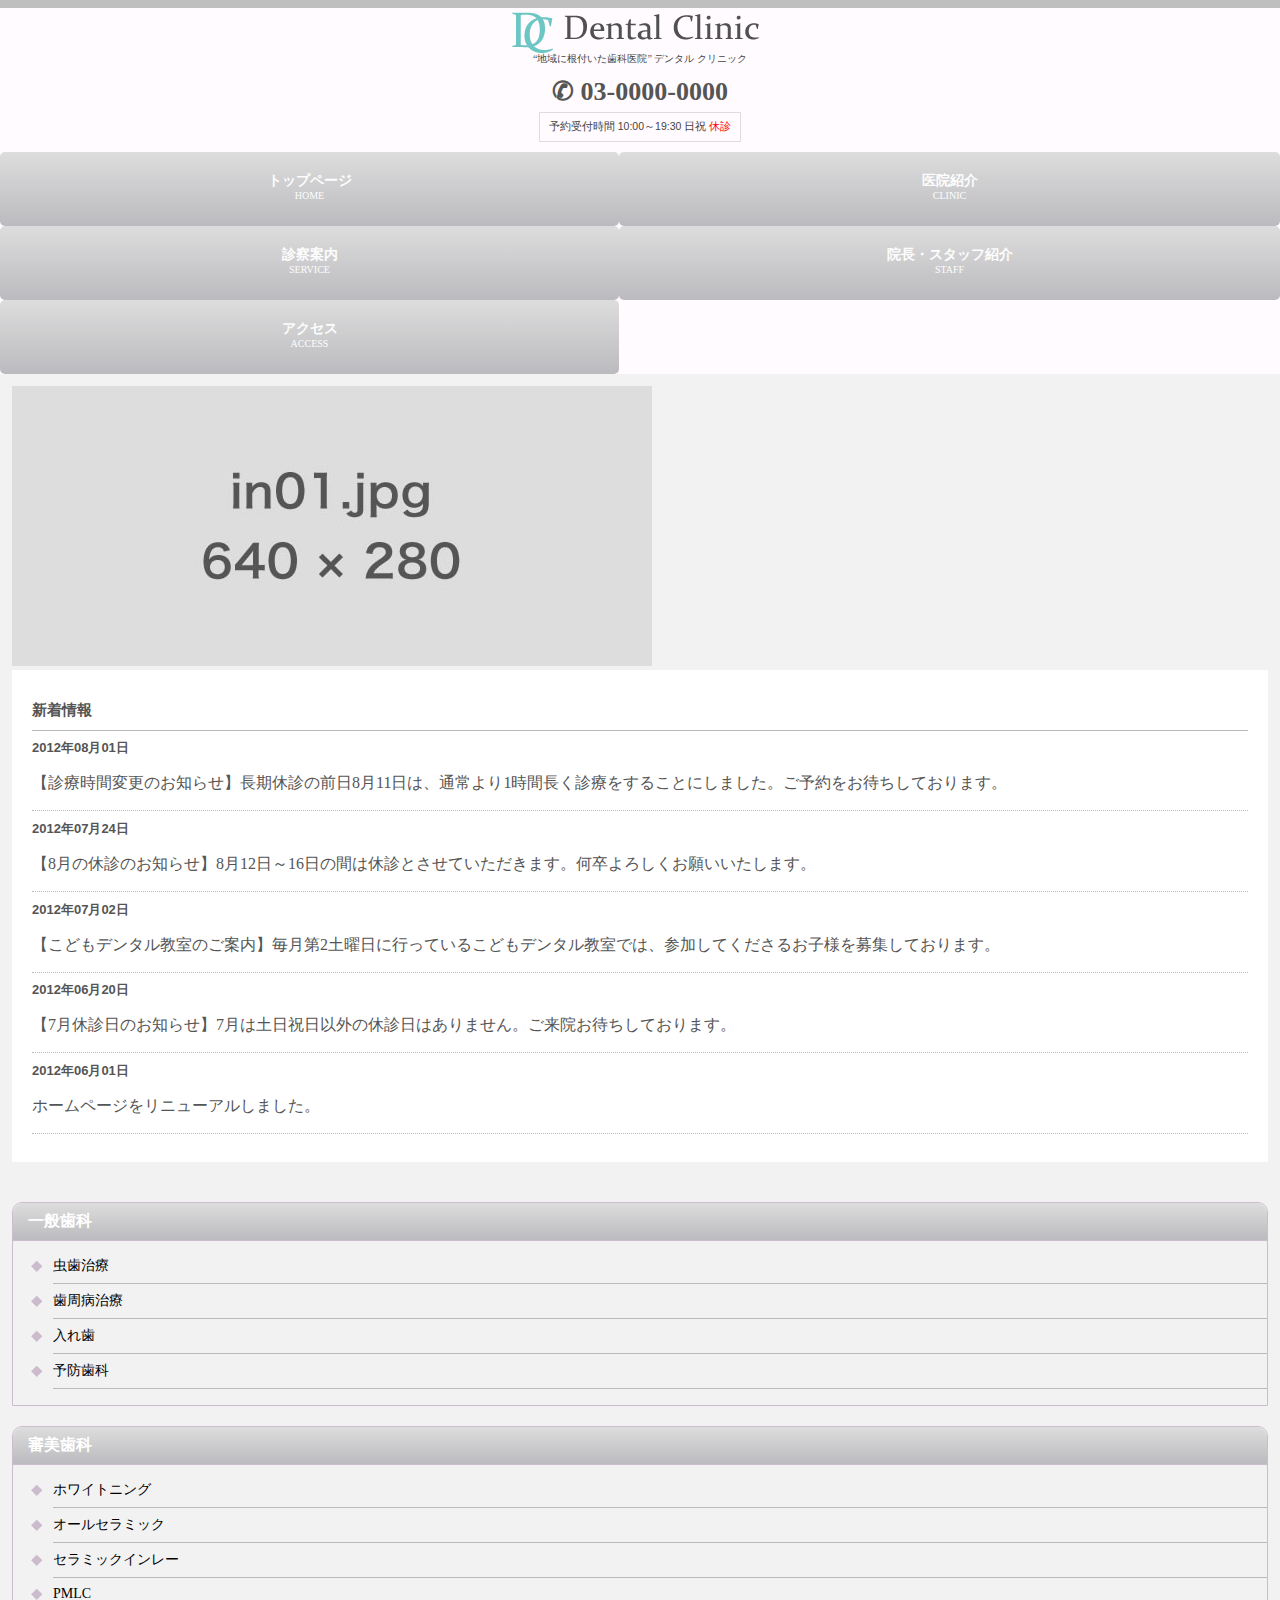
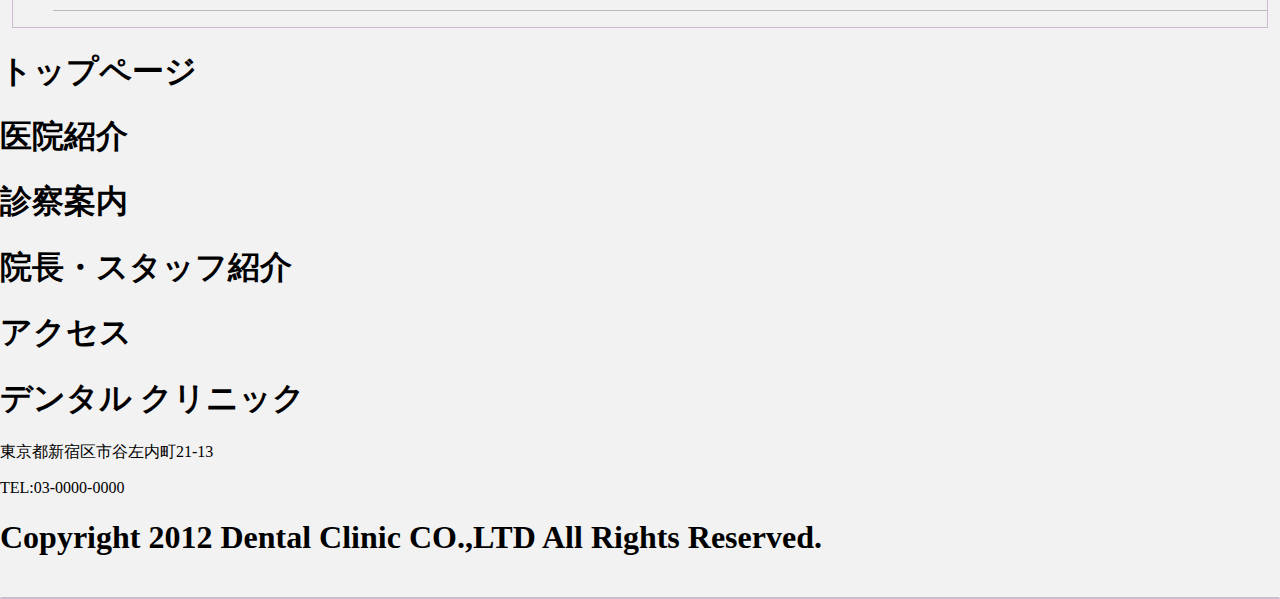
==== dental/index.html @ 07df5a14 "add dental" ====
<!DOCTYPE html>
<html lang="jp">
<head>
  <meta charset="UTF-8">
  <meta name="viewport" content="width=device-width, initial-scale=1.0">
  <title>Dental Clinic</title>
  <link rel="stylesheet" href="css/styles.css">
</head>

<body>
  <header>
    <div class="titleimage">
      <a href="file:///C:/Users/brave/OneDrive/%E3%83%87%E3%82%B9%E3%82%AF%E3%83%88%E3%83%83%E3%83%97/dental/index.html">
        <img src="images/siteTitle.png" alt="">
      </a>
    </div>

    <div class="container1">
      <div class="subtitle">
        <h1>“地域に根付いた歯科医院” デンタル クリニック</h1>
      </div>
      <div class="PhoneNumber">
        <h1>✆ 03-0000-0000</h1>
      </div>
      <div class="time">
        <h1>予約受付時間 10:00～19:30 日祝 <span class="red">休診</span></h1>
      </div>
    </div>

    <div class="container2">
      <div class="menu" id="item1">
        <h1>トップページ</h1>
        <p>HOME</p>
      </div>
      <div class="menu" id="item2">
        <h1>医院紹介</h1>
        <p>CLINIC</p>
      </div>
      <div class="menu" id="item3">
        <h1>診察案内</h1>
        <p>SERVICE</p>
      </div>
      <div class="menu" id="item4">
        <h1>院長・スタッフ紹介</h1>
        <p>STAFF</p>
      </div>
      <div class="menu" id="item5">
        <h1>アクセス</h1>
        <p>ACCESS</p>
      </div>
    </div>
  </header>

  <main>
    <img src="images/in01.jpg" class="image" alt="" width="640" height="280">
    <section class="NewTopics">
      <h1 class="new">新着情報</h1>
      <hr class="solid">
      <article>
        <h1>2012年08月01日</h1>
        <p>【診療時間変更のお知らせ】長期休診の前日8月11日は、通常より1時間長く診療をすることにしました。ご予約をお待ちしております。</p>
        <hr class="dotted">
      </article>
      <article>
        <h1>2012年07月24日</h1>
        <p>【8月の休診のお知らせ】8月12日～16日の間は休診とさせていただきます。何卒よろしくお願いいたします。</p>
        <hr class="dotted">
      </article>
      <article>
        <h1>2012年07月02日</h1>
        <p>【こどもデンタル教室のご案内】毎月第2土曜日に行っているこどもデンタル教室では、参加してくださるお子様を募集しております。</p>
        <hr class="dotted">
      </article>
      <article>
        <h1>2012年06月20日</h1>
        <p>【7月休診日のお知らせ】7月は土日祝日以外の休診日はありません。ご来院お待ちしております。</p>
        <hr class="dotted">
      </article>
      <article>
        <h1>2012年06月01日</h1>
        <p>ホームページをリニューアルしました。</p>
        <hr class="dotted">
      </article>
    </section>

    <div class="container3">
      <h1>一般歯科</h1>
      <ul class="tooth">
        <li>虫歯治療</li>
        <hr class="solid">
        <li>歯周病治療</li>
        <hr class="solid">
        <li>入れ歯</li>
        <hr class="solid">
        <li>予防歯科</li>
        <hr class="solid">
      </ul>
    </div>
    <div class="container3">
      <h1>審美歯科</h1>
      <ul class="tooth">
        <li>ホワイトニング</li>
        <hr class="solid">
        <li>オールセラミック</li>
        <hr class="solid">
        <li>セラミックインレー</li>
        <hr class="solid">
        <li>PMLC</li>
        <hr class="solid">
      </ul>
    </div>
  </main>

  <footer>
    <div class="container4">
      <div class="menu1" id="item1">
        <h1>トップページ</h1>
      </div>
      <div class="menu2" id="item1">
        <h1>医院紹介</h1>
      </div>
      <div class="menu3" id="item1">
        <h1>診察案内</h1>
      </div>
      <div class="menu4" id="item1">
        <h1>院長・スタッフ紹介</h1>
      </div>
      <div class="menu5" id="item1">
        <h1>アクセス</h1>
      </div>
    </div>

    <div class="container5">
      <h1>デンタル クリニック</h1>
      <p>東京都新宿区市谷左内町21-13</p>
      <p>TEL:03-0000-0000</p>
    </div>

    <div class="container6">
      <h1>Copyright 2012 Dental Clinic CO.,LTD All Rights Reserved.</h1>
    </div>
  </footer>
</body>
</html>

<!DOCTYPE html>
<html lang="en">
<head>
  <meta charset="UTF-8">
  <meta name="viewport" content="width=device-width, initial-scale=1.0">
  <title>Document</title>
</head>
<body>
  <div class="container1"></div>
  <div class="container2"></div>
  <div class="container3"></div>
  <div class="container4"></div>
  <div class="container5"></div>
</body>
</html>
---- dental/css/styles.css ----
body {
  margin: 0;
  padding: 0;
  background-color: #f2f2f2;
  border-top: solid 8px;
  border-color: #bfbfbf;
}

header {
  background-color: #fffbff;
}
.titleimage {
  text-align: center;
  padding-top: 2px;
  margin: 0;
}

.container1 {
  font-weight: lighter;
  text-align: center;
  color: #444;
}

.subtitle >h1 {
  font-size: 10px;
  margin: 0;
  line-height: 0;
  font-weight: 400;
}

.PhoneNumber {
  font-size: 13px;
  line-height: normal;
}

.PhoneNumber > h1{
  font-family: 'Lucida Sans Unicode';
  color: #555;
  margin-bottom: 5px;
}

.time {
  width: 200px;
  margin: 0px auto 10px;
  border: solid 1px #ddd;
}
.time >h1 {
  font-weight: 400;
  font-size: 10.5px;
  font-family: sans-serif;
  color: #444;
}

.red {
  color: red;
}

.container2 {
  display: grid;
  grid-template-rows: 50%,50%;
  grid-template-columns: 100px,100px,100px;
}

.menu {
  text-align: center;
  background: linear-gradient(to bottom,#ddd,#bbbbbf);
  border-radius: 5px;
  font-size: 7px;
  height: 74px;
  color: #fdfdfd;
}

.menu>h1 {
  margin: 20px 0 0 0;
}
.menu>p {
  font-size: 10px;
  margin: 0em;
}

#item1{
  grid-row: 1;
  grid-column: 1;
}
#item2{
  grid-row: 1;
  grid-column: 2; 
}
#item3{
  grid-row: 2;
  grid-column: 1;
}
#item4{
  grid-row: 2;
  grid-column: 2;
}
#item5{
  grid-row: 3;
  grid-column: 1;
}

main{
  margin: 12px;
}

.NewTopics {
  color: #555;
  margin: 0;
  padding: 20px;
  padding-top: 20px;
  background-color: #fff;
  margin-bottom: 40px;
}


.new {
  font-size: 15px;
}

.solid {
  border-width: 3px 0 0 0;
  border-style: solid;
  border-color: #bbb;
}

.dotted {
  border-width: 1px 0 0 0;
	border-style: dotted;
	border-color: #bbb;
}

article>h1 {
  font-family: Verdana, sans-serif;
  font-size: 13px;
}

.container3 {
  border-width: 1px;
  border-style: solid;
  border-color: #cbc;
  border-radius: 10px 10px 0px 0px;
  margin-top: 20px;
  
}

.container3 > h1 {
  background: linear-gradient(to bottom,#ddd,#bbbbbf);
  font-size: 16px;
  margin: 0;
  border-radius: 10px 10px 0px 0px;
  padding: 8px 0px 8px 15px;
  border-bottom: #cbc solid 1px;
  color: #fff;
}

.tooth> li {
  position: relative;
  padding: 0px 0px 0px 0px;
  list-style: none;
  font-size: 14px;
}
.tooth > li:before {
  position: absolute;
  top: 50%;
  left: -20px;
  transform: translateY(-50%) rotate(45deg);
  width: 7.5px;
  height: 7.5px;
  background-color: #cbc;
  content: "";
}

.solid {
  border-width: 1px 0 0 0;
	border-style: solid;
  border-color: #bbb;
  right: 20px;
}
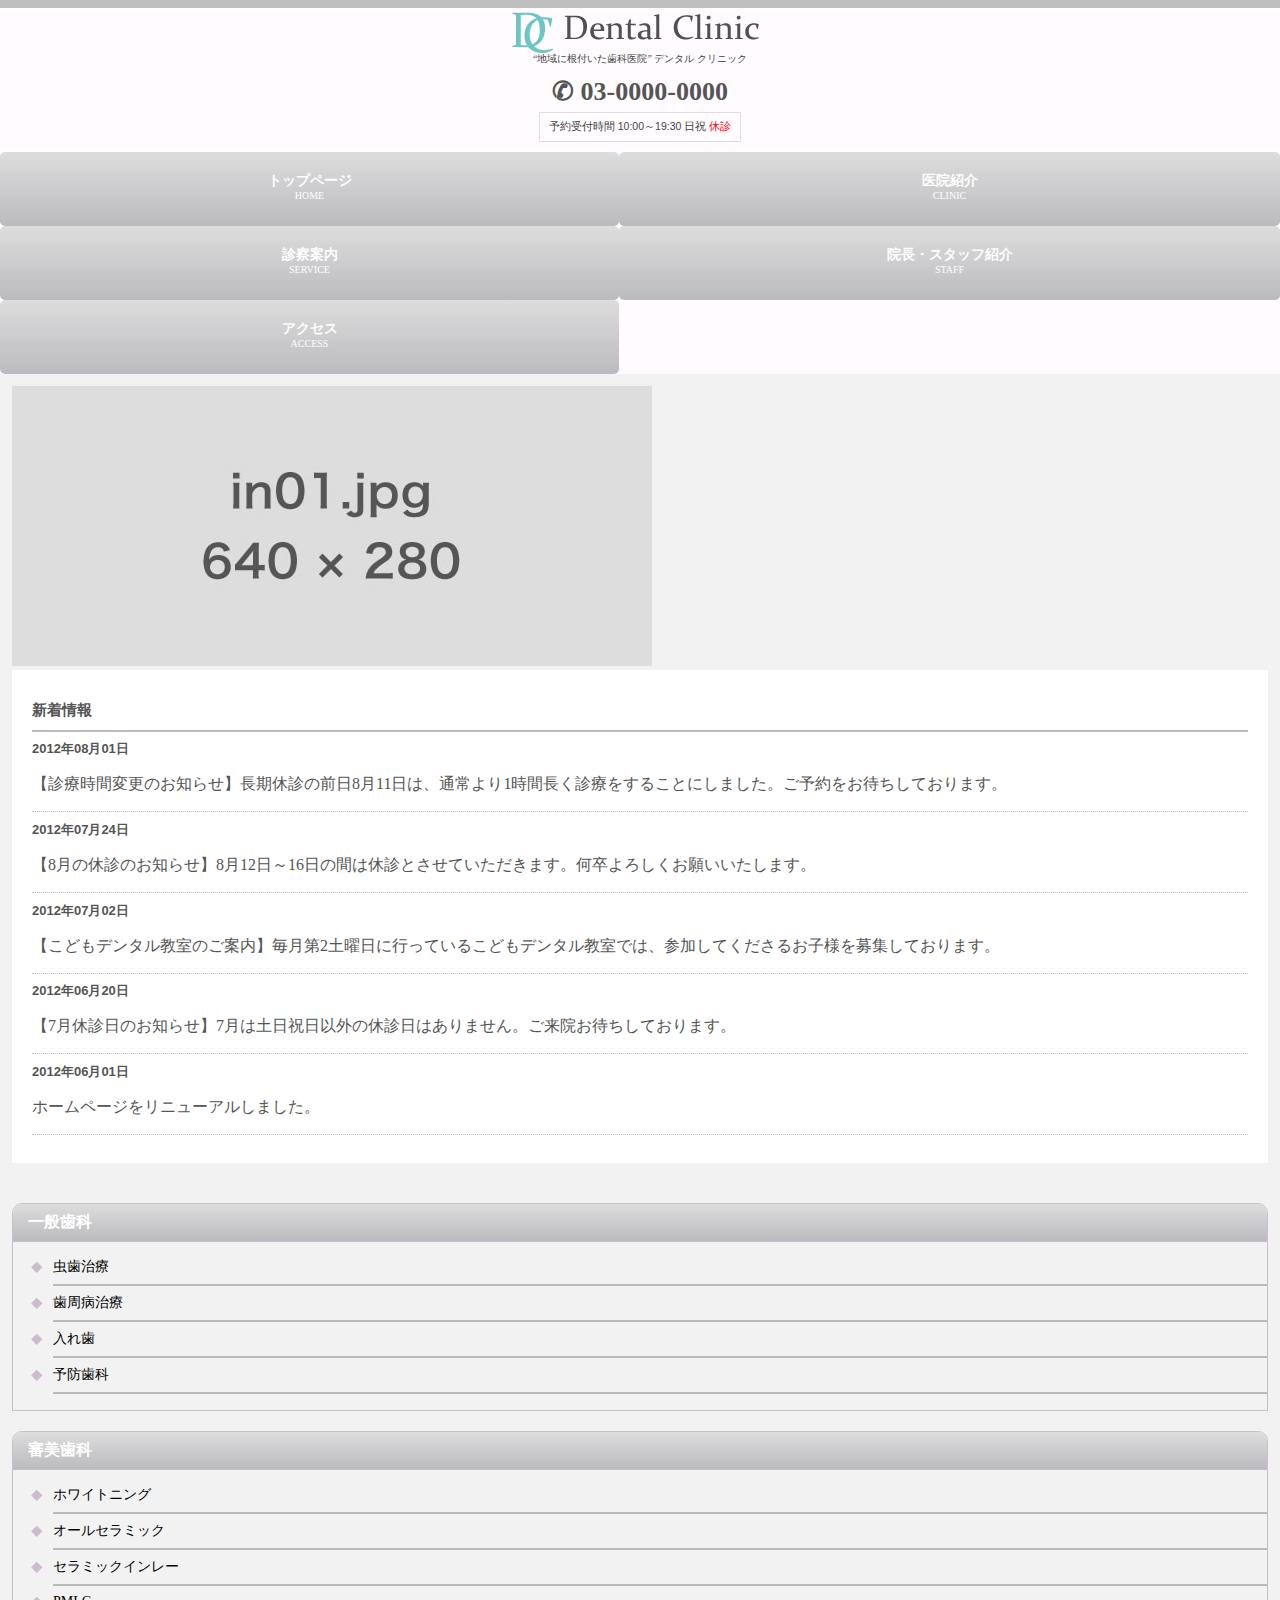
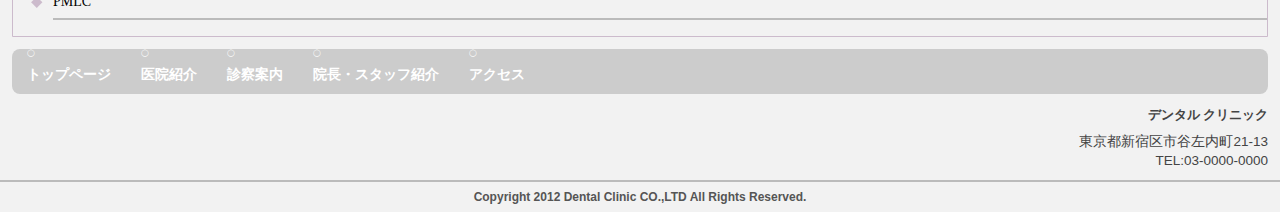
==== commit a28a3cd3: "add fotter" ====
--- a/dental/index.html
+++ b/dental/index.html
@@ -113,19 +113,19 @@
 
   <footer>
     <div class="container4">
-      <div class="menu1" id="item1">
+      <div class="menu1" id="item">
         <h1>トップページ</h1>
       </div>
-      <div class="menu2" id="item1">
+      <div class="menu2" id="item">
         <h1>医院紹介</h1>
       </div>
-      <div class="menu3" id="item1">
+      <div class="menu3" id="item">
         <h1>診察案内</h1>
       </div>
-      <div class="menu4" id="item1">
+      <div class="menu4" id="item">
         <h1>院長・スタッフ紹介</h1>
       </div>
-      <div class="menu5" id="item1">
+      <div class="menu5" id="item">
         <h1>アクセス</h1>
       </div>
     </div>
@@ -135,26 +135,11 @@
       <p>東京都新宿区市谷左内町21-13</p>
       <p>TEL:03-0000-0000</p>
     </div>
+    <hr class="solid">
 
-    <div class="container6">
+    <div class="Copyright">
       <h1>Copyright 2012 Dental Clinic CO.,LTD All Rights Reserved.</h1>
     </div>
   </footer>
 </body>
 </html>
-
-<!DOCTYPE html>
-<html lang="en">
-<head>
-  <meta charset="UTF-8">
-  <meta name="viewport" content="width=device-width, initial-scale=1.0">
-  <title>Document</title>
-</head>
-<body>
-  <div class="container1"></div>
-  <div class="container2"></div>
-  <div class="container3"></div>
-  <div class="container4"></div>
-  <div class="container5"></div>
-</body>
-</html>--- a/dental/css/styles.css
+++ b/dental/css/styles.css
@@ -171,9 +171,57 @@
 }
 
 .solid {
-  border-width: 1px 0 0 0;
+  border-width: 2px 0 0 0;
 	border-style: solid;
   border-color: #bbb;
   right: 20px;
 }
 
+.Copyright {
+  color: #555;
+  font-family: sans-serif;
+  font-size: 6px;
+  text-align: center;
+  font-weight: lighter;
+}
+
+
+.container4 {
+  display: flex;
+  flex-wrap: wrap;
+  background-color: #ccc;
+  margin: 12px;
+  border-radius: 8px;
+  padding: 0;
+}
+
+#item {
+  color: #fff;
+  font-size: 7px;
+  padding: 0px 15px;
+}
+
+#item::before {
+  content: "◯";
+  width: 10px;
+  height: 10px;
+  
+
+}
+
+.container5 {
+  margin: 12px;
+  text-align: right;
+  color: #444;
+}
+
+.container5 > h1 {
+  font-size: 13px;
+}
+
+.container5 > p {
+  font-size: 13.5px;
+  padding: 0;
+  margin: 2px 0px;
+  font-family: sans-serif;
+}